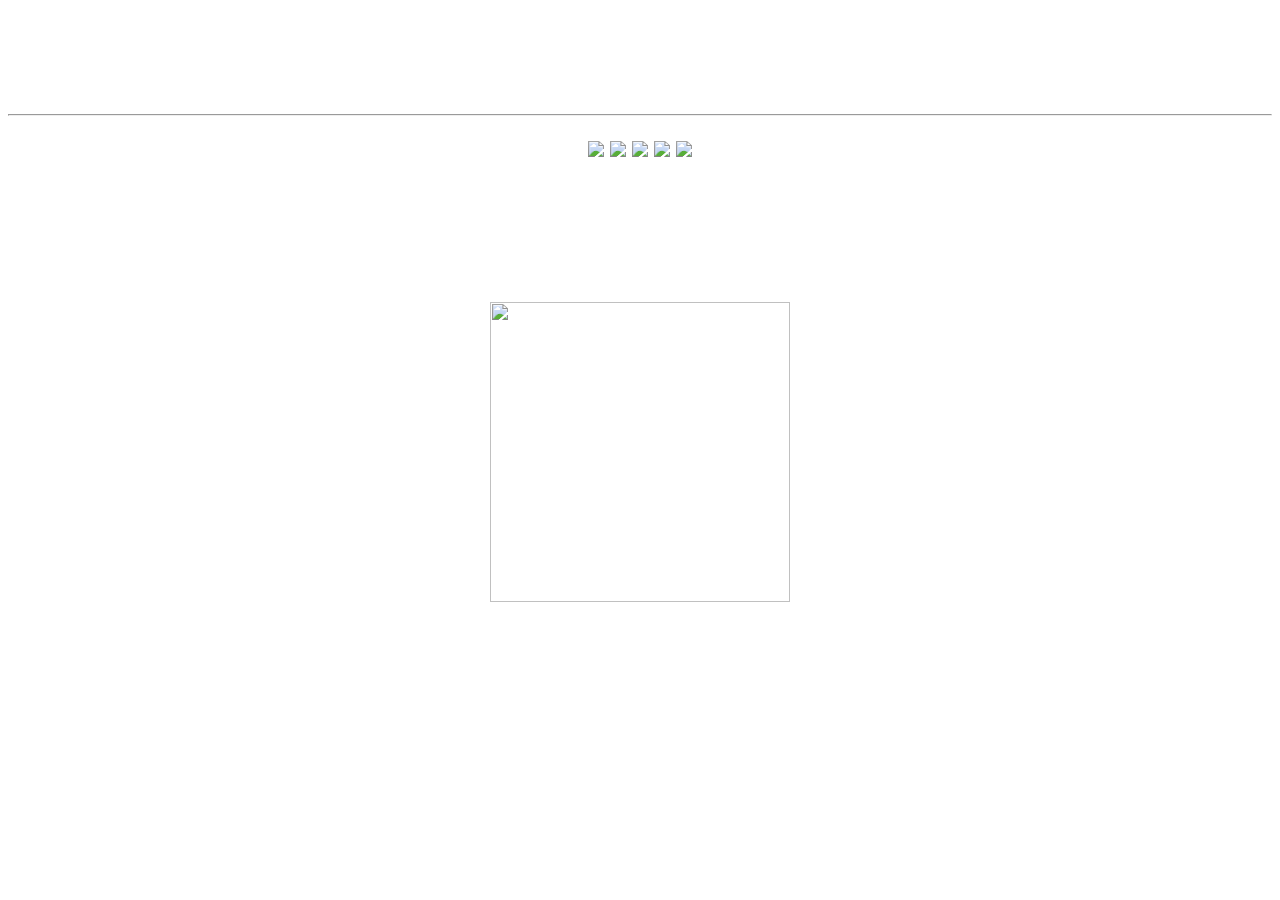
==== biodata.html @ 90bdef5f "Create biodata.html" ====
<!DOCTYPE html>
<html>
    <head>
        <title>My Personal Portfolio</title>
    </head>
<body background="images/background.gif">
<center><h1><font color="white">MY PERSONAL PORTFOLIO</h1></center>
<center><p>WELCOME TO MY BLOG</p></center>

<center><hr><h2><a href="ira_aminuddin.html"><img src="images/home.png" height="20"></a>
	<a href="me.html"><img src="images/me.png" height="20"></a>
	<a href="hobby.html"><img src="images/hobby.png" height="20"></a>
	<a href="experience.html"><img src="images/experience.png" height="20"></a>
	<a href="contactme.html"><img src="images/contact.me.png" height="20"></a></centre>

<center><p>BIODATA</p></center>

<center><h3>About Me</h3></center>

<center><img src="images/biodata.jpg" height="300" width="300"></center>

<center><ul></center>
	<center><li>Name: Nur Syahirah Binti Md Aminuddin.</li></center>
	<center><li>Date of birth: 02 January 1999</li></center>
	<center><li>Birth at: Hospital Klang, Selangor</li></center>
	<center><li>Education: Diploma in Fine Arts and ogoing Bachelor in Office System Management (Hons)</li></center>
<center></ul></center>

</body>
</html>
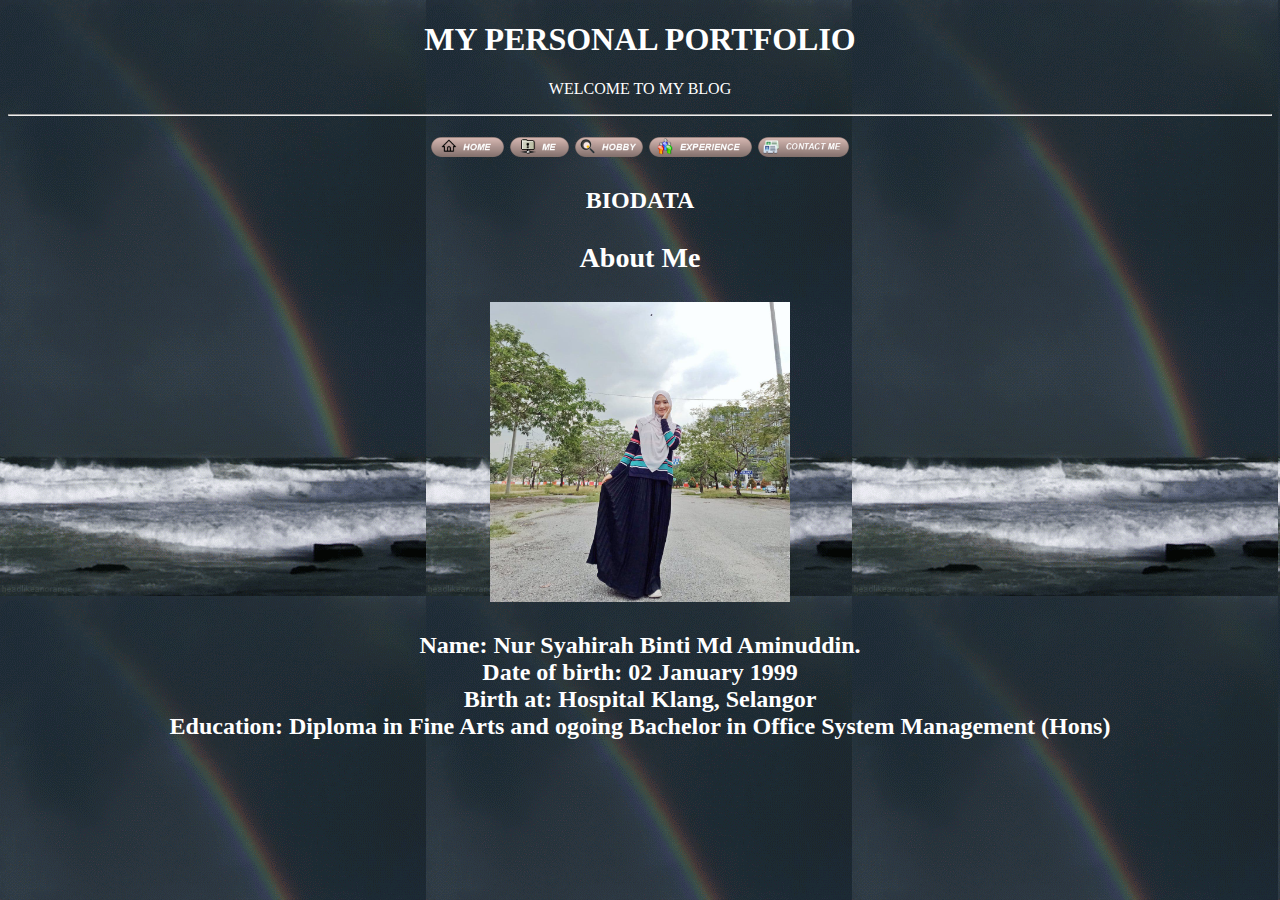
==== commit edf87670: "Create biodata.html" ====
--- a/biodata.html
+++ b/biodata.html
@@ -11,7 +11,7 @@
 	<a href="me.html"><img src="images/me.png" height="20"></a>
 	<a href="hobby.html"><img src="images/hobby.png" height="20"></a>
 	<a href="experience.html"><img src="images/experience.png" height="20"></a>
-	<a href="contactme.html"><img src="images/contact.me.png" height="20"></a></centre>
+	<a href="contact.me.html"><img src="images/contact.me.png" height="20"></a></centre>
 
 <center><p>BIODATA</p></center>
 
